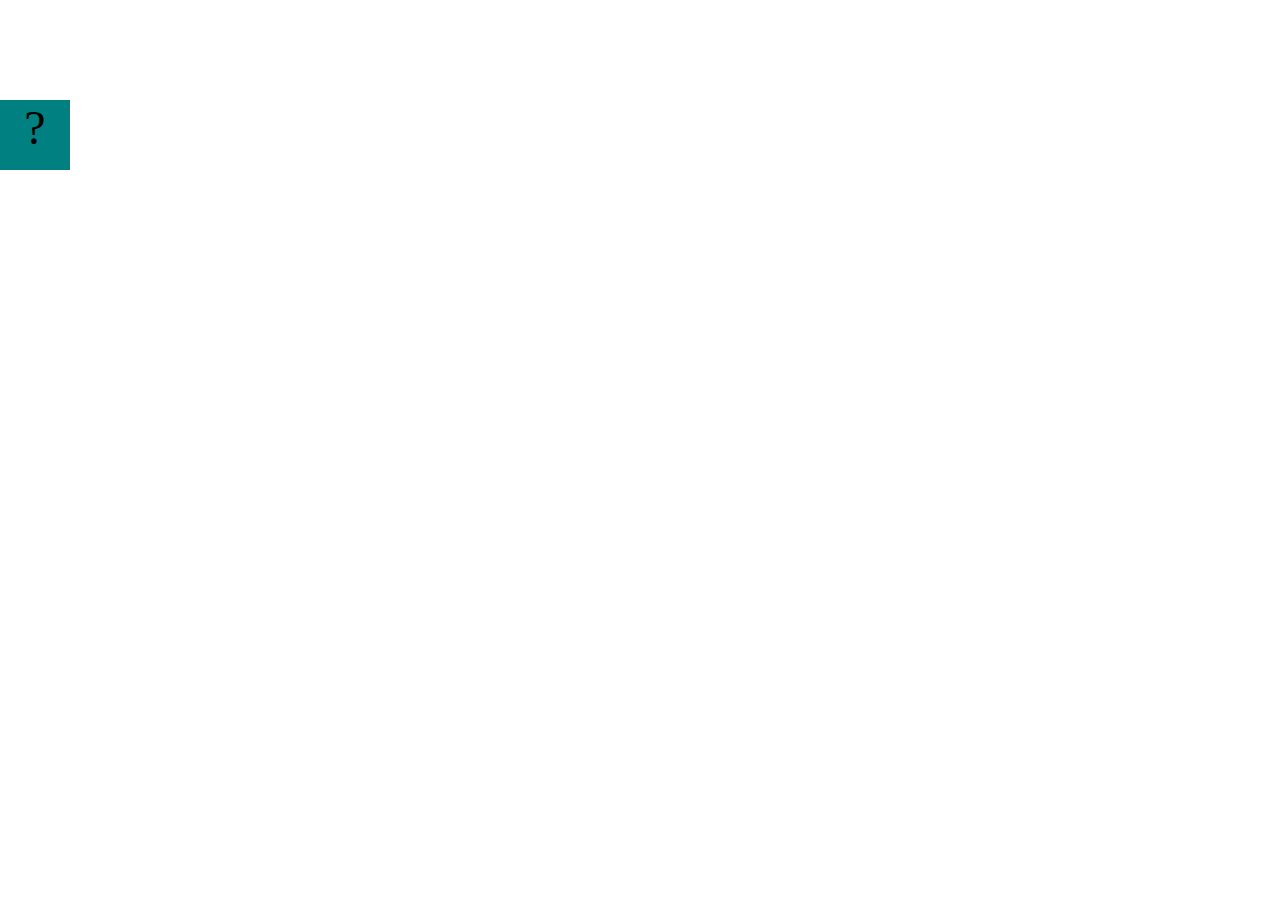
==== projects/bouncing-box/index.html @ 2781bde5 "Initial commit" ====
<!DOCTYPE html>
<html>
<head>
	<meta charset="utf-8">
	<title>Bouncing Box</title>
	<script src="jquery.min.js"></script>
	<style>
		.box {
			width: 70px;
			height: 70px;
			background-color: teal;
			font-size: 300%;
			text-align: center;
			user-select: none;
			display: block;
			position: absolute;
			top: 100px;
			left: 0px;  /* <--- Change me! */
		}
		.board{
			height: 100vh;
		}
	</style>
	<!-- 	<script src="//cdnjs.cloudflare.com/ajax/libs/jquery/2.1.1/jquery.min.js"></script> -->

</head>
<body class="board">
	<!-- HTML for the box -->
	<div class="box">?</div>

	<script>
		(function(){
			'use strict'
			/* global jQuery */

			//////////////////////////////////////////////////////////////////
			/////////////////// SETUP DO NOT DELETE //////////////////////////
			//////////////////////////////////////////////////////////////////
			
			var box = jQuery('.box');	// reference to the HTML .box element
			var board = jQuery('.board');	// reference to the HTML .board element
			var boardWidth = board.width();	// the maximum X-Coordinate of the screen

			// Every 50 milliseconds, call the update Function (see below)
			setInterval(update, 50);
			
			// Every time the box is clicked, call the handleBoxClick Function (see below)
			box.on('click', handleBoxClick);

			// moves the Box to a new position on the screen along the X-Axis
			function moveBoxTo(newPositionX) {
				box.css("left", newPositionX);
			}

			// changes the text displayed on the Box
			function changeBoxText(newText) {
				box.text(newText);
			}

			//////////////////////////////////////////////////////////////////
			/////////////////// YOUR CODE BELOW HERE /////////////////////////
			//////////////////////////////////////////////////////////////////
			
			// TODO 2 - Variable declarations 
			

			
			/* 
			This Function will be called 20 times/second. Each time it is called,
			it should move the Box to a new location. If the box drifts off the screen
			turn it around! 
			*/
			function update() {
				

			};

			/* 
			This Function will be called each time the box is clicked. Each time it is called,
			it should increase the points total, increase the speed, and move the box to
			the left side of the screen.
			*/
			function handleBoxClick() {
				


			};
		})();
	</script>
</body>
</html>
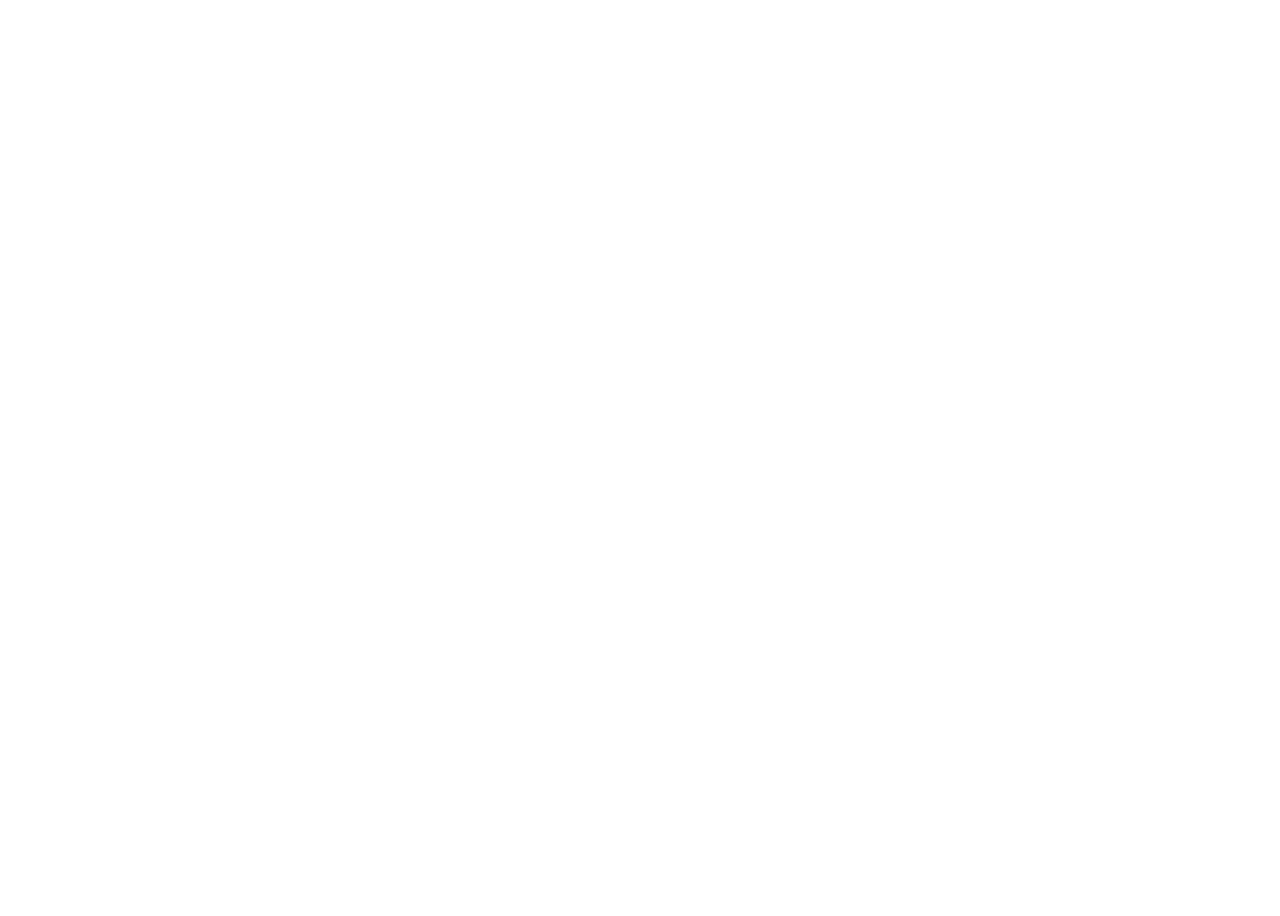
==== commit ba5bf5f3: "add bouncing box" ====
--- a/projects/bouncing-box/index.html
+++ b/projects/bouncing-box/index.html
@@ -48,8 +48,8 @@
 			box.on('click', handleBoxClick);
 
 			// moves the Box to a new position on the screen along the X-Axis
-			function moveBoxTo(newPositionX) {
-				box.css("left", newPositionX);
+			function moveBoxTo(positionX) {
+				box.css("left", positionX);
 			}
 
 			// changes the text displayed on the Box
@@ -62,18 +62,29 @@
 			//////////////////////////////////////////////////////////////////
 			
 			// TODO 2 - Variable declarations 
-			
-
-			
+			var positionX = 0;
+       		var points = 0;
+			var speed = 8;
+		
 			/* 
 			This Function will be called 20 times/second. Each time it is called,
 			it should move the Box to a new location. If the box drifts off the screen
 			turn it around! 
 			*/
 			function update() {
+				positionX = positionX + speed;
+				moveBoxTo(positionX);
+			};
+			if (boardWidth >= 200){
+				speed = -speed;
+			}
+			
+		
+
+	
+
 				
-
-			};
+		
 
 			/* 
 			This Function will be called each time the box is clicked. Each time it is called,
@@ -81,9 +92,9 @@
 			the left side of the screen.
 			*/
 			function handleBoxClick() {
-				
-
-
+				positionX = 0;
+				points += 1
+				changeBoxText(points);
 			};
 		})();
 	</script>
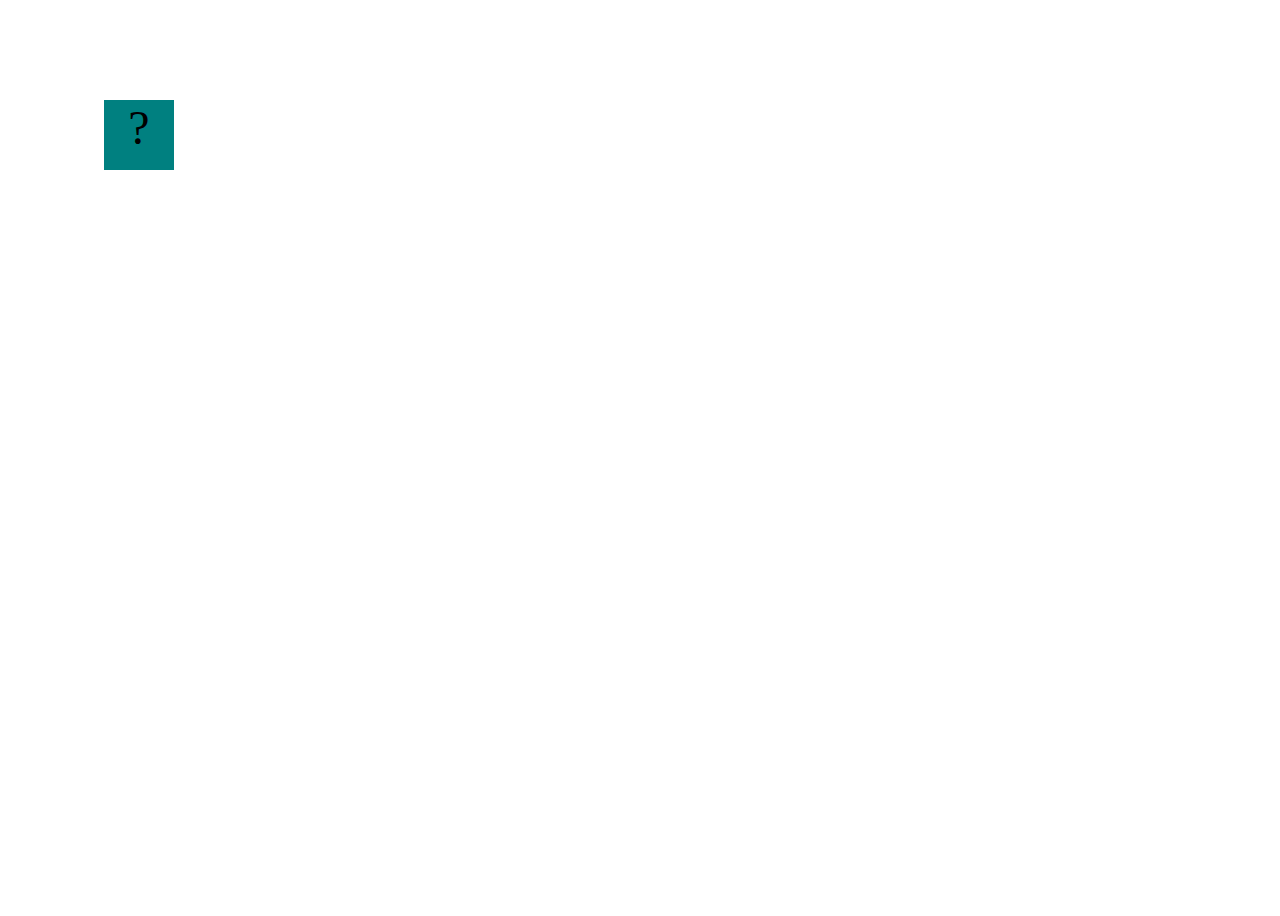
==== commit 02fdbcd6: "add bouncing box" ====
--- a/projects/bouncing-box/index.html
+++ b/projects/bouncing-box/index.html
@@ -15,7 +15,7 @@
 			display: block;
 			position: absolute;
 			top: 100px;
-			left: 0px;  /* <--- Change me! */
+			left: 600px;  /* <--- Change me! */
 		}
 		.board{
 			height: 100vh;
@@ -75,13 +75,12 @@
 				positionX = positionX + speed;
 				moveBoxTo(positionX);
 			};
-			if (boardWidth >= 200){
+			if (positionX >= boardWidth){
 				speed = -speed;
 			}
-			
-		
-
-	
+			else if (positionX < 0){
+				positionX = positionX + speed;
+			}
 
 				
 		
@@ -94,6 +93,7 @@
 			function handleBoxClick() {
 				positionX = 0;
 				points += 1
+				speed = speed + points
 				changeBoxText(points);
 			};
 		})();
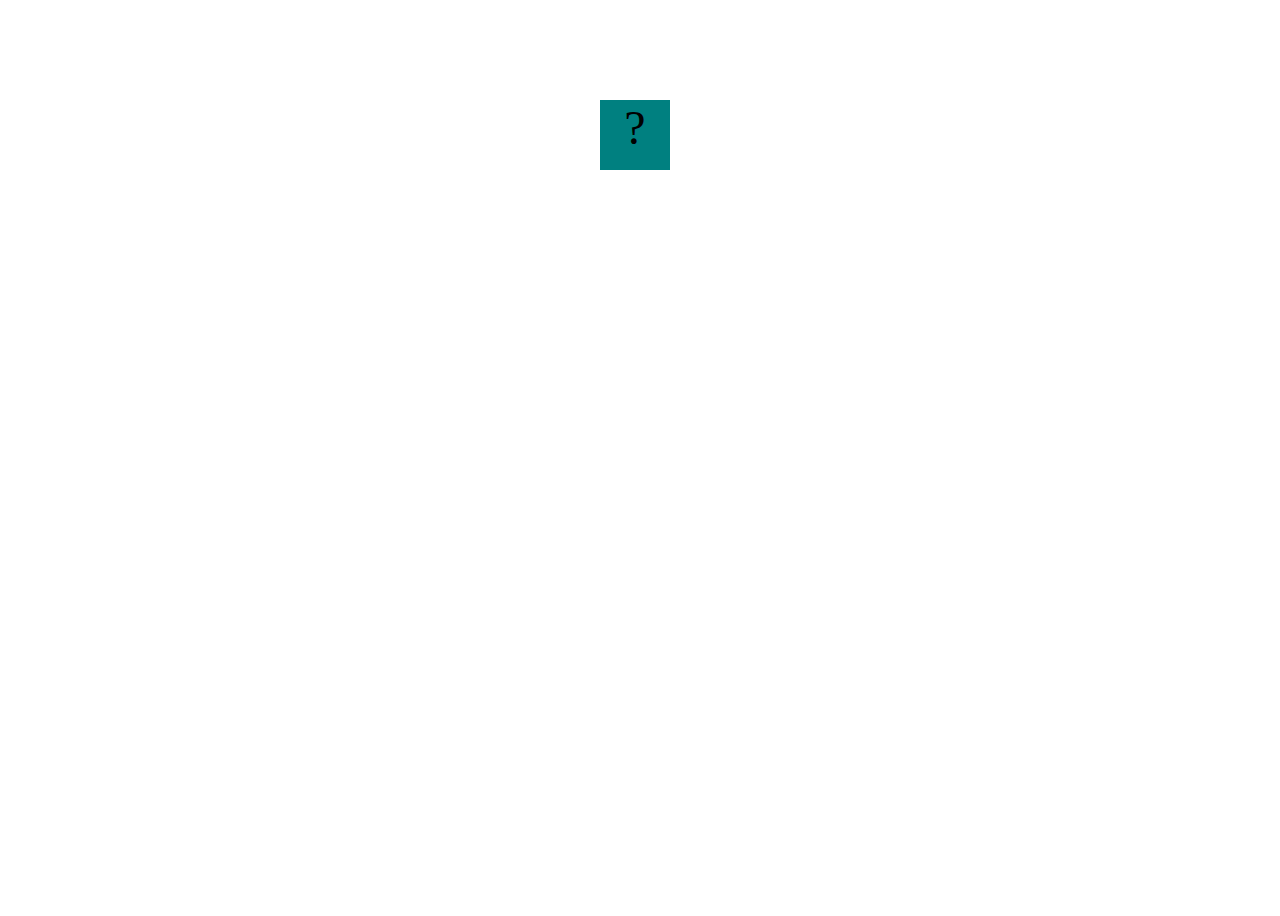
==== commit 30bf22be: "add bouncing box" ====
--- a/projects/bouncing-box/index.html
+++ b/projects/bouncing-box/index.html
@@ -65,7 +65,13 @@
 			var positionX = 0;
        		var points = 0;
 			var speed = 8;
-		
+			var boardwidth = jQuery(window).height();
+			var positionY;
+			var speedY;
+			var randNum = Math.random() * 100;
+			var colorStr = ""
+			
+
 			/* 
 			This Function will be called 20 times/second. Each time it is called,
 			it should move the Box to a new location. If the box drifts off the screen
@@ -74,14 +80,20 @@
 			function update() {
 				positionX = positionX + speed;
 				moveBoxTo(positionX);
+				moveBoxTo(newPositionX, newPositionY){
+					box.css('left', newPositionX);
+					box.css('top', newPositionY);
+				}
 			};
-			if (positionX >= boardWidth){
+			if (boardwidth <= positionX){
 				speed = -speed;
 			}
-			else if (positionX < 0){
-				positionX = positionX + speed;
+			if (positionX < 0){
+				speed = -speed;
 			}
 
+			
+		
 				
 		
 
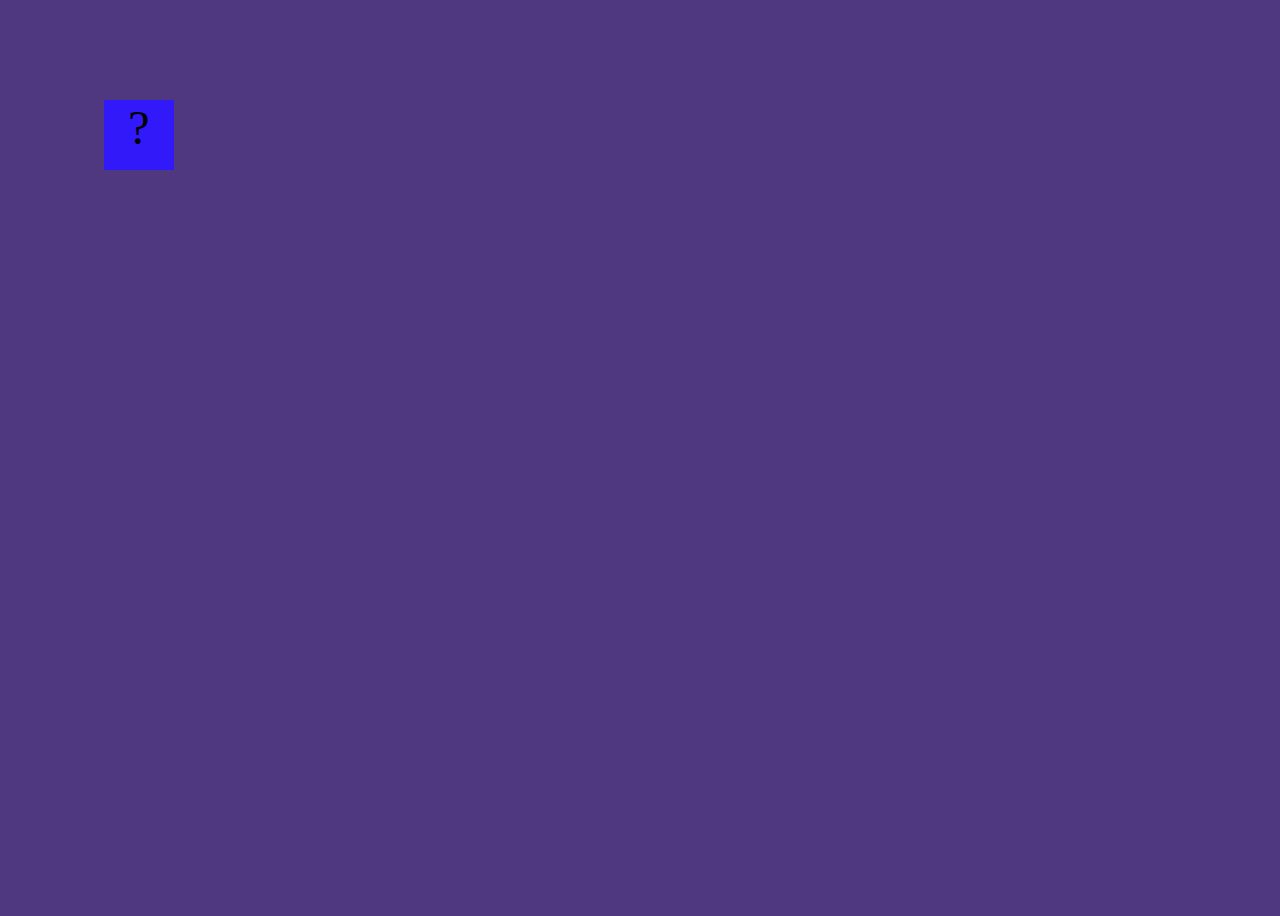
==== commit b128297f: "add bouncing box" ====
--- a/projects/bouncing-box/index.html
+++ b/projects/bouncing-box/index.html
@@ -20,6 +20,9 @@
 		.board{
 			height: 100vh;
 		}
+		body {
+  background-color: #503881;
+}
 	</style>
 	<!-- 	<script src="//cdnjs.cloudflare.com/ajax/libs/jquery/2.1.1/jquery.min.js"></script> -->
 
@@ -43,13 +46,15 @@
 
 			// Every 50 milliseconds, call the update Function (see below)
 			setInterval(update, 50);
-			
+			var interval = setInterval(update, 50);
+
 			// Every time the box is clicked, call the handleBoxClick Function (see below)
 			box.on('click', handleBoxClick);
 
 			// moves the Box to a new position on the screen along the X-Axis
 			function moveBoxTo(positionX) {
 				box.css("left", positionX);
+				//box.css('top', newPositionY);
 			}
 
 			// changes the text displayed on the Box
@@ -64,14 +69,14 @@
 			// TODO 2 - Variable declarations 
 			var positionX = 0;
        		var points = 0;
-			var speed = 8;
-			var boardwidth = jQuery(window).height();
+			var speed = 4;
+			var boardHeight = jQuery(window).height();
 			var positionY;
 			var speedY;
 			var randNum = Math.random() * 100;
-			var colorStr = ""
+			var colorStr = "rgb(50, 25, 250)";
+			box.css('background-color', colorStr);
 			
-
 			/* 
 			This Function will be called 20 times/second. Each time it is called,
 			it should move the Box to a new location. If the box drifts off the screen
@@ -79,20 +84,22 @@
 			*/
 			function update() {
 				positionX = positionX + speed;
-				moveBoxTo(positionX);
-				moveBoxTo(newPositionX, newPositionY){
-					box.css('left', newPositionX);
-					box.css('top', newPositionY);
-				}
-			};
-			if (boardwidth <= positionX){
+				moveBoxTo(positionX, positionY);
+			
+			if (boardWidth <= positionX){
 				speed = -speed;
 			}
 			if (positionX < 0){
 				speed = -speed;
+			};
+		}
+			function getRandomColor(){
+
 			}
 
-			
+			function endGame(){
+				clearInterval(interval)
+			}
 		
 				
 		
